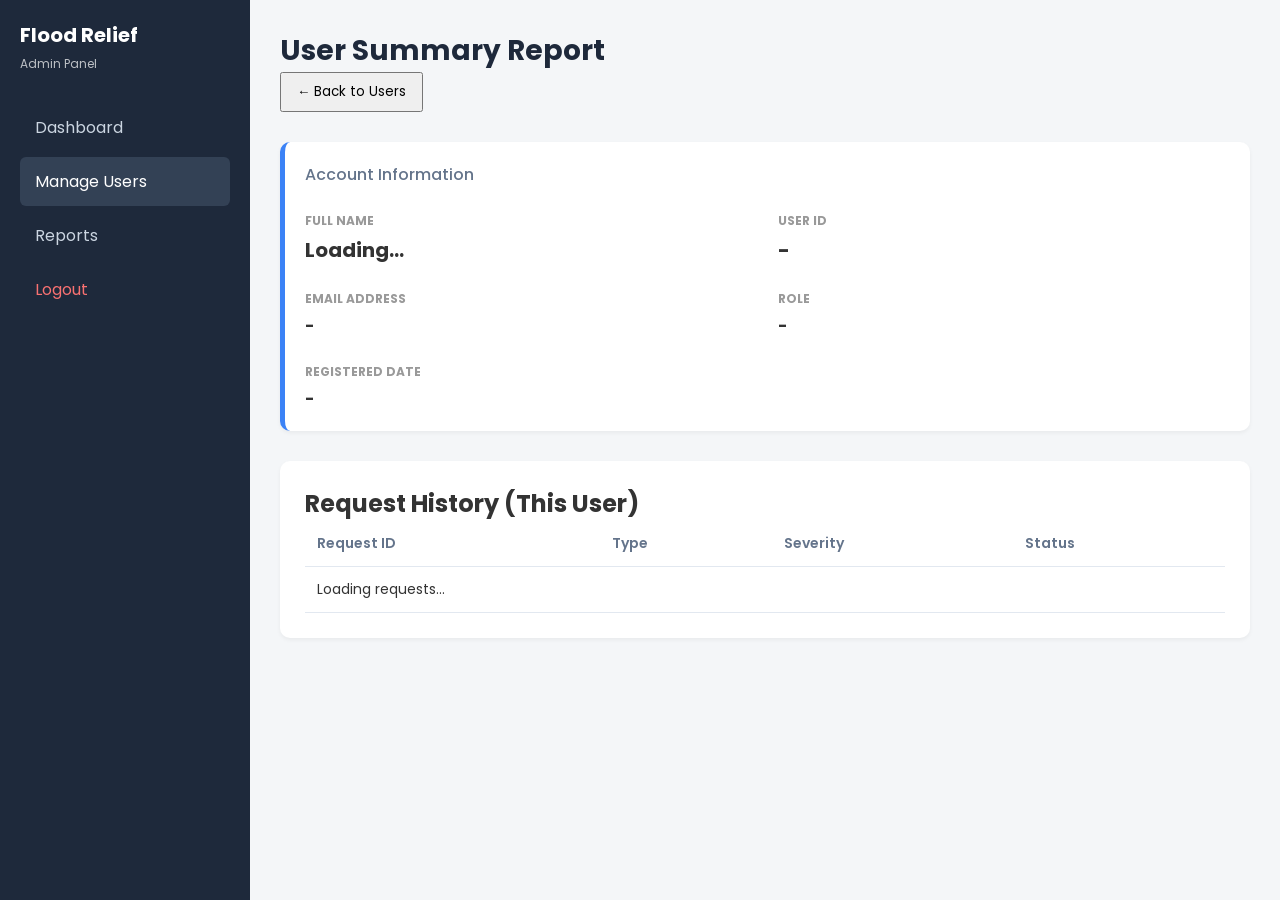
==== admin_user_details.html @ 2569cc79 "add admin_user_details.html file" ====
<!DOCTYPE html>
<html lang="en">
<head>
    <meta charset="UTF-8">
    <title>User Details</title>
    <link href="https://fonts.googleapis.com/css2?family=Poppins:wght@300;400;600&display=swap" rel="stylesheet">
    <link rel="stylesheet" href="admin_style.css">
</head>
<body>
    <div class="container">
        <!-- Sidebar -->
        <aside class="sidebar">
            <div class="logo"><h2>Flood Relief</h2><p>Admin Panel</p></div>
            <nav>
                <a href="admin_dashboard.html">Dashboard</a>
                <a href="admin_users.html" class="active">Manage Users</a>
                <a href="admin_reports.html">Reports</a>
                <a href="#" class="logout">Logout</a>
            </nav>
        </aside>

        <!-- Main Content -->
        <main class="main-content">
            <header>
                <h1>User Summary Report</h1>
                <button onclick="window.history.back()" style="padding:8px 15px; cursor:pointer;">← Back to Users</button>
            </header>

            <!-- User Profile Card -->
            <section class="stats-grid" style="grid-template-columns: 1fr;"> 
                <div class="card" style="border-left-color: #3b82f6;">
                    <h3 style="font-size:16px; color:#64748b;">Account Information</h3>
                    <div style="margin-top:20px; display:grid; grid-template-columns: 1fr 1fr; gap:20px;">
                        <div>
                            <p style="font-size:12px; color:#999; margin-bottom:5px;">FULL NAME</p>
                            <h2 id="detailName" style="font-size:20px;">Loading...</h2>
                        </div>
                        <div>
                            <p style="font-size:12px; color:#999; margin-bottom:5px;">USER ID</p>
                            <h2 id="detailId" style="font-size:20px;">-</h2>
                        </div>
                        <div>
                            <p style="font-size:12px; color:#999; margin-bottom:5px;">EMAIL ADDRESS</p>
                            <h4 id="detailEmail" style="font-size:16px;">-</h4>
                        </div>
                        <div>
                            <p style="font-size:12px; color:#999; margin-bottom:5px;">ROLE</p>
                            <h4 id="detailRole" style="font-size:16px;">-</h4>
                        </div>
                        <div>
                            <p style="font-size:12px; color:#999; margin-bottom:5px;">REGISTERED DATE</p>
                            <h4 id="detailDate" style="font-size:16px;">-</h4>
                        </div>
                    </div>
                </div>
            </section>

            <!-- User Activity Section -->
            <section class="table-section" style="margin-top:20px;">
                <h2>Request History (This User)</h2>
                <table>
                    <thead>
                        <tr>
                            <th>Request ID</th>
                            <th>Type</th>
                            <th>Severity</th>
                            <th>Status</th>
                        </tr>
                    </thead>
                    <tbody id="userRequestsTable">
                        <tr><td colspan="4">Loading requests...</td></tr>
                    </tbody>
                </table>
            </section>
        </main>
    </div>

    <script src="admin_user_details.js"></script>
</body>
</html>
---- admin_style.css ----
/* General Reset */
* {
    margin: 0;
    padding: 0;
    box-sizing: border-box;
    font-family: 'Poppins', sans-serif;
}

body {
    background-color: #f4f6f8;
    color: #333;
}

.container {
    display: flex;
    min-height: 100vh;
}

/* Sidebar Styles */
.sidebar {
    width: 250px;
    background-color: #1e293b;
    color: white;
    padding: 20px;
    display: flex;
    flex-direction: column;
    
    /* Sticky Sidebar Logic */
    position: sticky;
    top: 0;
    height: 100vh;
    overflow-y: auto;
}

.logo h2 { font-size: 20px; margin-bottom: 5px; }
.logo p { font-size: 12px; opacity: 0.7; margin-bottom: 30px; }

.sidebar nav a {
    display: block;
    color: #cbd5e1;
    text-decoration: none;
    padding: 12px 15px;
    margin-bottom: 5px;
    border-radius: 6px;
    transition: 0.3s;
}

.sidebar nav a:hover, .sidebar nav a.active {
    background-color: #334155;
    color: white;
}

.sidebar nav a.logout {
    margin-top: auto;
    color: #f87171;
}

/* Main Content */
.main-content {
    flex: 1;
    padding: 30px;
    overflow-y: auto;
}

/* --- Header Styles --- */
header {
    margin-bottom: 30px;
}

header h1 { font-size: 28px; color: #1e293b; }
header p { color: #64748b; }

/* Mobile Menu Button Styles */
.mobile-menu-btn {
    display: none; /* HIDDEN on Desktop by default */
    background: none;
    border: none;
    font-size: 24px;
    cursor: pointer;
    color: #333;
    margin-right: 15px;
}

/* Stats Grid */
.stats-grid {
    display: grid;
    grid-template-columns: repeat(auto-fit, minmax(200px, 1fr));
    gap: 20px;
    margin-bottom: 30px;
}

.card {
    background: white;
    padding: 20px;
    border-radius: 10px;
    box-shadow: 0 2px 4px rgba(0,0,0,0.05);
    border-left: 5px solid #3b82f6;
}

.card.urgent { border-left-color: #ef4444; }

.card h3 { font-size: 14px; color: #64748b; font-weight: 500; }
.card p { font-size: 28px; font-weight: 700; margin-top: 5px; color: #1e293b; }

/* Charts / Bars */
.charts-section {
    background: white;
    padding: 25px;
    border-radius: 10px;
    margin-bottom: 30px;
    box-shadow: 0 2px 4px rgba(0,0,0,0.05);
}

.charts-section h2 { margin-bottom: 20px; font-size: 18px; }

.bar-group { margin-bottom: 15px; }
.bar-label {
    display: flex;
    justify-content: space-between;
    font-size: 14px;
    margin-bottom: 5px;
    font-weight: 600;
}

.progress-bg {
    width: 100%;
    height: 10px;
    background-color: #e2e8f0;
    border-radius: 5px;
    overflow: hidden;
}

.progress-fill {
    height: 100%;
    width: 0%;
    transition: width 1s ease-in-out;
}

/* Bar Colors */
.food { background-color: #f59e0b; }
.water { background-color: #3b82f6; }
.medicine { background-color: #ec4899; }
.shelter { background-color: #10b981; }

/* Table Section */
.table-section {
    background: white;
    padding: 25px;
    border-radius: 10px;
    box-shadow: 0 2px 4px rgba(0,0,0,0.05);
}

.table-header {
    display: flex;
    justify-content: space-between;
    align-items: center;
    margin-bottom: 20px;
}

.table-header button {
    background: #3b82f6;
    color: white;
    border: none;
    padding: 8px 16px;
    border-radius: 5px;
    cursor: pointer;
}

table {
    width: 100%;
    border-collapse: collapse;
}

th, td {
    text-align: left;
    padding: 12px;
    border-bottom: 1px solid #e2e8f0;
    font-size: 14px;
}

th { color: #64748b; font-weight: 600; }

/* Badges */
.badge {
    padding: 4px 8px;
    border-radius: 4px;
    font-size: 12px;
    font-weight: 600;
}
.badge-high { background: #fee2e2; color: #991b1b; }
.badge-medium { background: #fef3c7; color: #92400e; }
.badge-low { background: #d1fae5; color: #065f46; }
.badge-pending { background: #e2e8f0; color: #475569; }
.badge-approved { background: #d1fae5; color: #065f46; }

/* ------ Admin_users css ---------- */

.filter-bar { 
    display: flex; 
    justify-content: space-between; 
    margin-bottom: 20px; 
}
.search-input { 
    padding: 10px; 
    width: 300px; 
    border: 1px solid #ccc; 
    border-radius: 5px; 
}
        
/* Simple Modal */
.modal-overlay {
    display: none; 
    position: fixed; 
    top: 0; 
    left: 0; 
    width: 100%; 
    height: 100%;
    background: rgba(0,0,0,0.5); 
    z-index: 1000;
}
.modal-box {
    background: white; 
    width: 400px; 
    margin: 150px auto; 
    padding: 20px;
    border-radius: 8px; 
    text-align: center;
}
.modal-actions { 
    margin-top: 20px; 
    display: flex; 
    justify-content: space-around; 
}


/* --- Responsive Design for Mobile Screens --- */
@media (max-width: 768px) {
    
    /* 1. SHOW the menu button only on mobile */
    .mobile-menu-btn {
        display: block;
    }

    /* 2. Layout adjustments for Header to align button and text */
    header {
        display: flex;
        align-items: center; /* Vertically center button and text */
        margin-bottom: 20px;
    }

    header h1 { font-size: 22px; }
    
    /* 3. Sidebar: Hide off-screen */
    .sidebar {
        position: fixed;
        top: 0;
        left: -250px;
        width: 250px;
        height: 100vh;
        z-index: 9999;
        background-color: #1e293b;
        transition: 0.3s;
    }

    /* Class to show sidebar */
    .sidebar.active {
        left: 0;
    }

    /* 4. Main Content */
    .main-content {
        width: 100%;
        padding: 20px;
    }

    /* 5. Stats Grid */
    .stats-grid {
        grid-template-columns: 1fr;
        gap: 15px;
    }

    /* 6. Cards */
    .card { padding: 15px; }
    .card p { font-size: 24px; }

    /* 7. Charts */
    .charts-section { padding: 20px; }

    /* 8. Table Section */
    .table-section {
        padding: 15px;
        overflow-x: auto;
    }
    
    table { min-width: 600px; }

    /* 9. Table Header */
    .table-header {
        flex-direction: column;
        align-items: flex-start;
        gap: 10px;
    }
    .table-header button { width: 100%; }
}
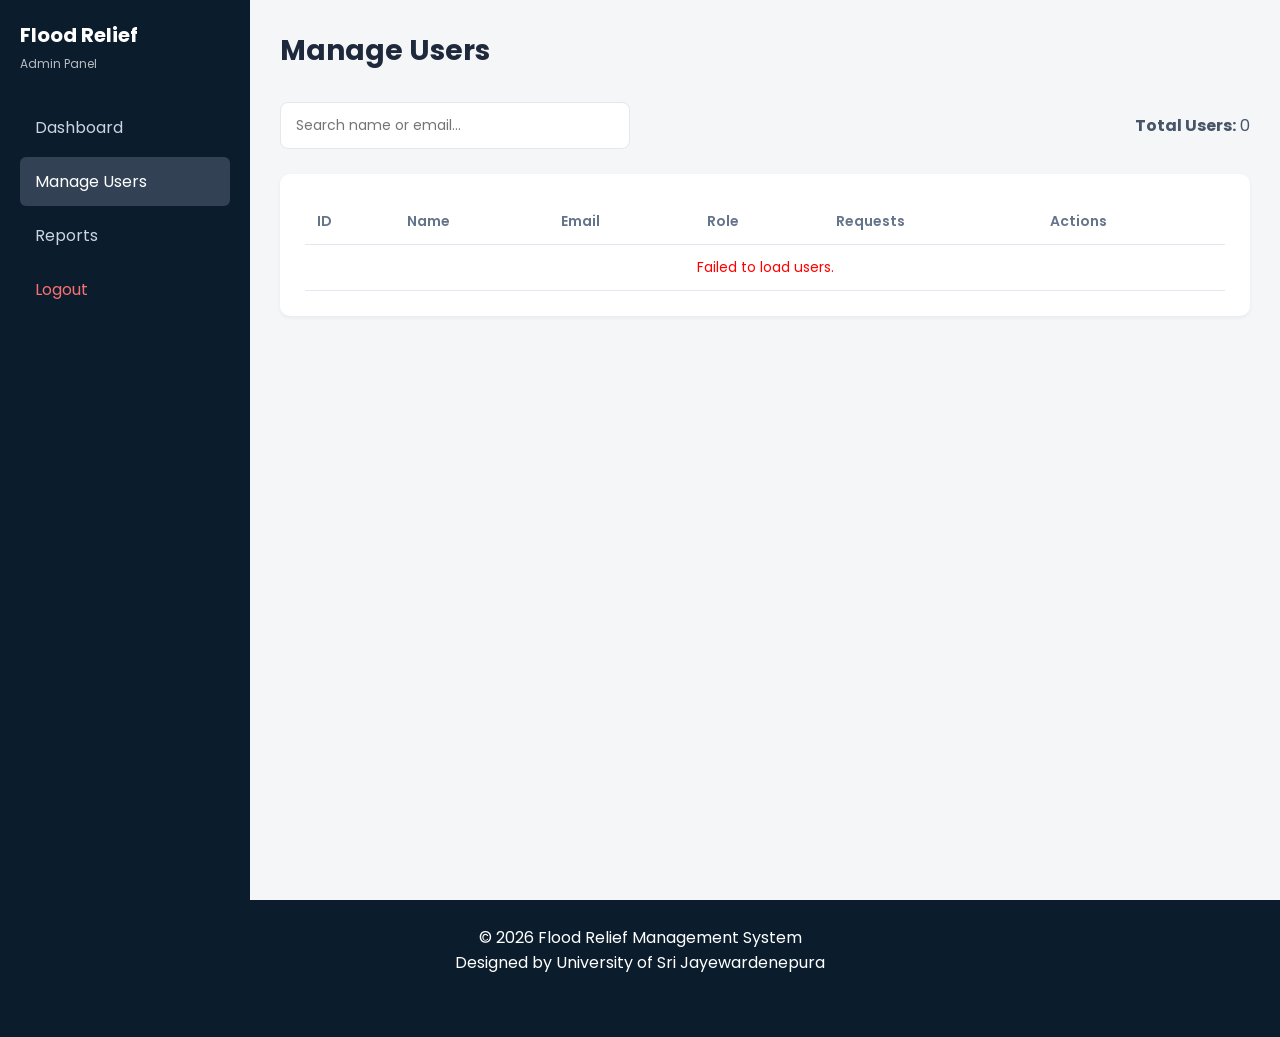
==== commit 4da4cd98: "Edit admin_user_details html and css pages" ====
--- a/admin_user_details.html
+++ b/admin_user_details.html
@@ -1,33 +1,42 @@
 <!DOCTYPE html>
 <html lang="en">
+
 <head>
     <meta charset="UTF-8">
+    <meta name="viewport" content="width=device-width, initial-scale=1.0">
     <title>User Details</title>
     <link href="https://fonts.googleapis.com/css2?family=Poppins:wght@300;400;600&display=swap" rel="stylesheet">
     <link rel="stylesheet" href="admin_style.css">
 </head>
+
 <body>
     <div class="container">
         <!-- Sidebar -->
         <aside class="sidebar">
-            <div class="logo"><h2>Flood Relief</h2><p>Admin Panel</p></div>
+            <div class="logo">
+                <h2>Flood Relief</h2>
+                <p>Admin Panel</p>
+            </div>
             <nav>
-                <a href="admin_dashboard.html">Dashboard</a>
+                <a href="index.html">Dashboard</a>
                 <a href="admin_users.html" class="active">Manage Users</a>
                 <a href="admin_reports.html">Reports</a>
-                <a href="#" class="logout">Logout</a>
+                <a href="main.html" class="logout">Logout</a>
             </nav>
         </aside>
 
         <!-- Main Content -->
         <main class="main-content">
             <header>
+                <!-- Clicking this button toggles the .active class on the sidebar -->
+                <button id="menuToggle" class="mobile-menu-btn">&#9776;</button>
                 <h1>User Summary Report</h1>
-                <button onclick="window.history.back()" style="padding:8px 15px; cursor:pointer;">← Back to Users</button>
+                <button onclick="window.history.back()" style="padding:8px 15px; cursor:pointer;">← Back to
+                    Users</button>
             </header>
 
             <!-- User Profile Card -->
-            <section class="stats-grid" style="grid-template-columns: 1fr;"> 
+            <section class="stats-grid" style="grid-template-columns: 1fr;">
                 <div class="card" style="border-left-color: #3b82f6;">
                     <h3 style="font-size:16px; color:#64748b;">Account Information</h3>
                     <div style="margin-top:20px; display:grid; grid-template-columns: 1fr 1fr; gap:20px;">
@@ -63,18 +72,34 @@
                         <tr>
                             <th>Request ID</th>
                             <th>Type</th>
+                            <th>District</th>
                             <th>Severity</th>
                             <th>Status</th>
                         </tr>
                     </thead>
                     <tbody id="userRequestsTable">
-                        <tr><td colspan="4">Loading requests...</td></tr>
+                        <tr>
+                            <td colspan="4">Loading requests...</td>
+                        </tr>
                     </tbody>
                 </table>
             </section>
         </main>
     </div>
 
+    <!--  Footer  -->
+    <footer class="footer">
+        <div class="footer-content">
+            <p>&copy 2026 Flood Relief Management System</p>
+            <p>Designed by University of Sri Jayewardenepura</p>
+            <div class="social-icons">
+                <a href="#"><i class="fab fa-facebook-f"></i></a>
+                <a href="#"><i class="fab fa-twitter"></i></a>
+                <a href="#"><i class="fab fa-instagram"></i></a>
+            </div>
+        </div>
+    </footer>
     <script src="admin_user_details.js"></script>
 </body>
-</html>+
+</html>
--- a/admin_style.css
+++ b/admin_style.css
@@ -19,12 +19,12 @@
 /* Sidebar Styles */
 .sidebar {
     width: 250px;
-    background-color: #1e293b;
+    background-color: #0B1C2D;
     color: white;
     padding: 20px;
     display: flex;
     flex-direction: column;
-    
+
     /* Sticky Sidebar Logic */
     position: sticky;
     top: 0;
@@ -32,8 +32,16 @@
     overflow-y: auto;
 }
 
-.logo h2 { font-size: 20px; margin-bottom: 5px; }
-.logo p { font-size: 12px; opacity: 0.7; margin-bottom: 30px; }
+.logo h2 {
+    font-size: 20px;
+    margin-bottom: 5px;
+}
+
+.logo p {
+    font-size: 12px;
+    opacity: 0.7;
+    margin-bottom: 30px;
+}
 
 .sidebar nav a {
     display: block;
@@ -45,7 +53,8 @@
     transition: 0.3s;
 }
 
-.sidebar nav a:hover, .sidebar nav a.active {
+.sidebar nav a:hover,
+.sidebar nav a.active {
     background-color: #334155;
     color: white;
 }
@@ -67,12 +76,19 @@
     margin-bottom: 30px;
 }
 
-header h1 { font-size: 28px; color: #1e293b; }
-header p { color: #64748b; }
+header h1 {
+    font-size: 28px;
+    color: #1e293b;
+}
+
+header p {
+    color: #64748b;
+}
 
 /* Mobile Menu Button Styles */
 .mobile-menu-btn {
-    display: none; /* HIDDEN on Desktop by default */
+    display: none;
+    /* HIDDEN on Desktop by default */
     background: none;
     border: none;
     font-size: 24px;
@@ -93,14 +109,26 @@
     background: white;
     padding: 20px;
     border-radius: 10px;
-    box-shadow: 0 2px 4px rgba(0,0,0,0.05);
+    box-shadow: 0 2px 4px rgba(0, 0, 0, 0.05);
     border-left: 5px solid #3b82f6;
 }
 
-.card.urgent { border-left-color: #ef4444; }
-
-.card h3 { font-size: 14px; color: #64748b; font-weight: 500; }
-.card p { font-size: 28px; font-weight: 700; margin-top: 5px; color: #1e293b; }
+.card.urgent {
+    border-left-color: #ef4444;
+}
+
+.card h3 {
+    font-size: 14px;
+    color: #64748b;
+    font-weight: 500;
+}
+
+.card p {
+    font-size: 28px;
+    font-weight: 700;
+    margin-top: 5px;
+    color: #1e293b;
+}
 
 /* Charts / Bars */
 .charts-section {
@@ -108,12 +136,18 @@
     padding: 25px;
     border-radius: 10px;
     margin-bottom: 30px;
-    box-shadow: 0 2px 4px rgba(0,0,0,0.05);
-}
-
-.charts-section h2 { margin-bottom: 20px; font-size: 18px; }
-
-.bar-group { margin-bottom: 15px; }
+    box-shadow: 0 2px 4px rgba(0, 0, 0, 0.05);
+}
+
+.charts-section h2 {
+    margin-bottom: 20px;
+    font-size: 18px;
+}
+
+.bar-group {
+    margin-bottom: 15px;
+}
+
 .bar-label {
     display: flex;
     justify-content: space-between;
@@ -137,17 +171,28 @@
 }
 
 /* Bar Colors */
-.food { background-color: #f59e0b; }
-.water { background-color: #3b82f6; }
-.medicine { background-color: #ec4899; }
-.shelter { background-color: #10b981; }
+.food {
+    background-color: #f59e0b;
+}
+
+.water {
+    background-color: #3b82f6;
+}
+
+.medicine {
+    background-color: #ec4899;
+}
+
+.shelter {
+    background-color: #10b981;
+}
 
 /* Table Section */
 .table-section {
     background: white;
     padding: 25px;
     border-radius: 10px;
-    box-shadow: 0 2px 4px rgba(0,0,0,0.05);
+    box-shadow: 0 2px 4px rgba(0, 0, 0, 0.05);
 }
 
 .table-header {
@@ -171,14 +216,18 @@
     border-collapse: collapse;
 }
 
-th, td {
+th,
+td {
     text-align: left;
     padding: 12px;
     border-bottom: 1px solid #e2e8f0;
     font-size: 14px;
 }
 
-th { color: #64748b; font-weight: 600; }
+th {
+    color: #64748b;
+    font-weight: 600;
+}
 
 /* Badges */
 .badge {
@@ -187,55 +236,115 @@
     font-size: 12px;
     font-weight: 600;
 }
-.badge-high { background: #fee2e2; color: #991b1b; }
-.badge-medium { background: #fef3c7; color: #92400e; }
-.badge-low { background: #d1fae5; color: #065f46; }
-.badge-pending { background: #e2e8f0; color: #475569; }
-.badge-approved { background: #d1fae5; color: #065f46; }
+
+.badge-high {
+    background: #fee2e2;
+    color: #991b1b;
+}
+
+.badge-medium {
+    background: #fef3c7;
+    color: #92400e;
+}
+
+.badge-low {
+    background: #d1fae5;
+    color: #065f46;
+}
+
+.badge-pending {
+    background: #e2e8f0;
+    color: #475569;
+}
+
+.badge-approved {
+    background: #d1fae5;
+    color: #065f46;
+}
 
 /* ------ Admin_users css ---------- */
 
-.filter-bar { 
-    display: flex; 
-    justify-content: space-between; 
-    margin-bottom: 20px; 
-}
-.search-input { 
-    padding: 10px; 
-    width: 300px; 
-    border: 1px solid #ccc; 
-    border-radius: 5px; 
-}
-        
+.filter-bar {
+    display: flex;
+    justify-content: space-between;
+    align-items: center;
+    margin-bottom: 25px;
+}
+
+.search-input {
+    padding: 12px 15px;
+    width: 350px;
+    border: 1px solid #e2e8f0;
+    border-radius: 8px;
+    outline: none;
+    font-size: 14px;
+    transition: border-color 0.2s;
+}
+
+.search-input:focus {
+    border-color: #3b82f6;
+}
+
+.filter-bar div {
+    font-size: 16px;
+    color: #475569;
+}
+
 /* Simple Modal */
 .modal-overlay {
-    display: none; 
-    position: fixed; 
-    top: 0; 
-    left: 0; 
-    width: 100%; 
+    display: none;
+    position: fixed;
+    top: 0;
+    left: 0;
+    width: 100%;
     height: 100%;
-    background: rgba(0,0,0,0.5); 
+    background: rgba(0, 0, 0, 0.5);
     z-index: 1000;
 }
+
 .modal-box {
-    background: white; 
-    width: 400px; 
-    margin: 150px auto; 
+    background: white;
+    width: 400px;
+    margin: 150px auto;
     padding: 20px;
-    border-radius: 8px; 
+    border-radius: 8px;
     text-align: center;
 }
-.modal-actions { 
-    margin-top: 20px; 
-    display: flex; 
-    justify-content: space-around; 
+
+.modal-actions {
+    margin-top: 20px;
+    display: flex;
+    justify-content: space-around;
+}
+
+/*  Footer  */
+.footer {
+    background: #0B1C2D;
+    color: white;
+    padding: 25px 20px;
+    text-align: center;
+}
+
+.footer .social-icons {
+    margin-top: 10px;
+}
+
+.footer .social-icons a {
+    color: white;
+    margin: 0 8px;
+    text-decoration: none;
+    font-size: 18px;
+    transition: color 0.3s;
+}
+
+.footer .social-icons a:hover {
+    color: #F39C12;
 }
 
 
 /* --- Responsive Design for Mobile Screens --- */
 @media (max-width: 768px) {
-    
+
     /* 1. SHOW the menu button only on mobile */
     .mobile-menu-btn {
         display: block;
@@ -244,12 +353,15 @@
     /* 2. Layout adjustments for Header to align button and text */
     header {
         display: flex;
-        align-items: center; /* Vertically center button and text */
+        align-items: center;
+        /* Vertically center button and text */
         margin-bottom: 20px;
     }
 
-    header h1 { font-size: 22px; }
-    
+    header h1 {
+        font-size: 22px;
+    }
+
     /* 3. Sidebar: Hide off-screen */
     .sidebar {
         position: fixed;
@@ -280,19 +392,28 @@
     }
 
     /* 6. Cards */
-    .card { padding: 15px; }
-    .card p { font-size: 24px; }
+    .card {
+        padding: 15px;
+    }
+
+    .card p {
+        font-size: 24px;
+    }
 
     /* 7. Charts */
-    .charts-section { padding: 20px; }
+    .charts-section {
+        padding: 20px;
+    }
 
     /* 8. Table Section */
     .table-section {
         padding: 15px;
         overflow-x: auto;
     }
-    
-    table { min-width: 600px; }
+
+    table {
+        min-width: 600px;
+    }
 
     /* 9. Table Header */
     .table-header {
@@ -300,5 +421,8 @@
         align-items: flex-start;
         gap: 10px;
     }
-    .table-header button { width: 100%; }
-}
+
+    .table-header button {
+        width: 100%;
+    }
+}
